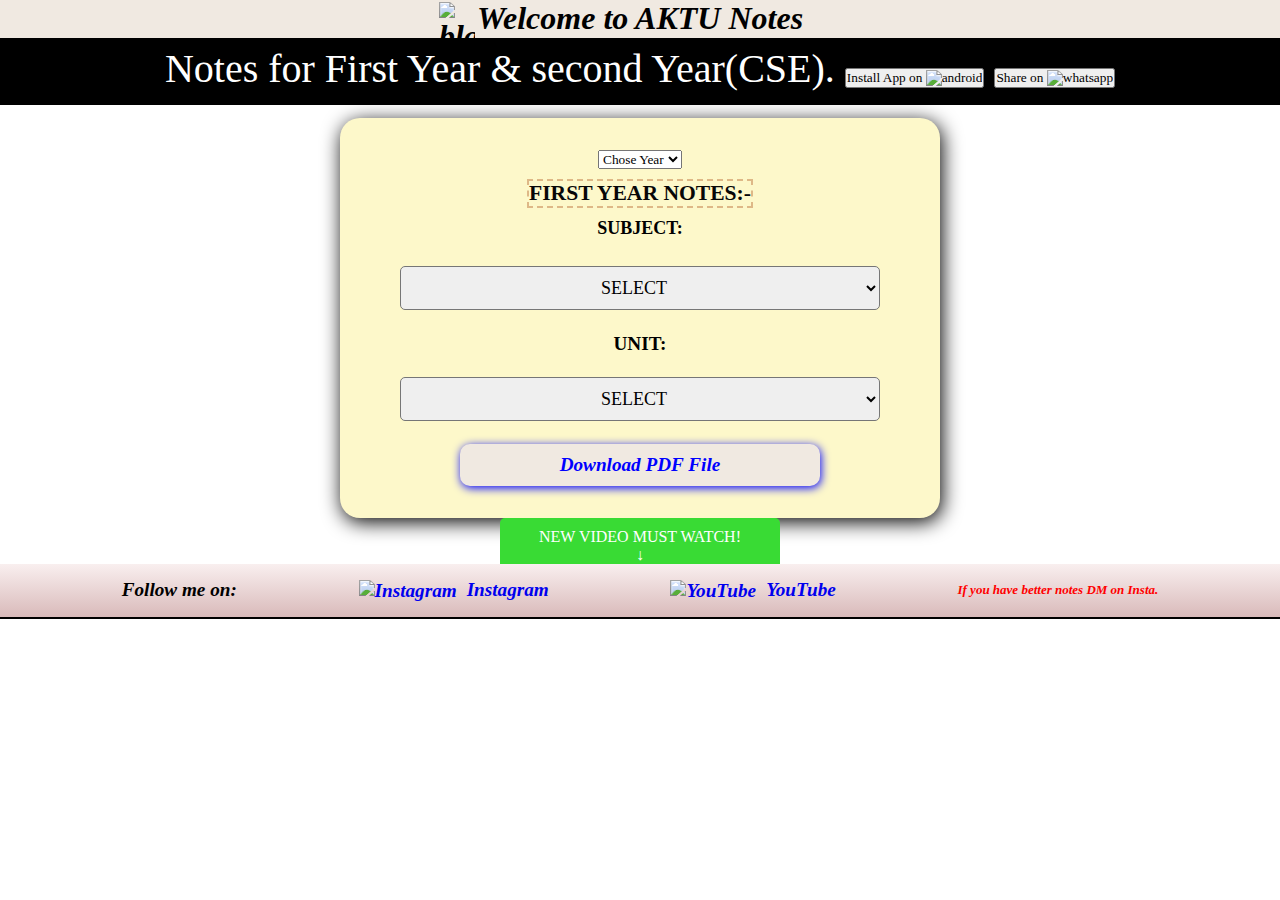
==== main.html @ efc71561 "Rename index.html to main.html" ====
<!DOCTYPE html>
<html lang="en">

<head>
  <meta charset="UTF-8">
  <meta name="viewport" content="width=device-width, initial-scale=1.0">
  <link rel="icon" type="image/x-icon"
    href="https://i.ibb.co/qnsSMXm/21vishalthakur-253090887-627483071606566-1643709613012544702-n.png" sizes="18x18">
  <link rel="manifest" href="/manifest.json">
  <link rel="stylesheet" href="style.css">
  <title>B.tech Stuff</title>
</head>

<body>
  <h1><span class="createrImg"><img src="https://i.ibb.co/qnsSMXm/21vishalthakur-253090887-627483071606566-1643709613012544702-n.png" sizes="18x18" alt="blanck"></span> Welcome to AKTU Notes</h1>
    <p class="intro">
      Notes for First Year & second Year(CSE).
      <!-- buttons for home icon and whatsapp share -->
      <button  class="add-to-home-button" id="Install">
        Install App on
        <img
          src="https://img.icons8.com/ios-filled/50/android.png"
          alt="android"
        />
      </button>
      <button class="add-to-home-button" id="share-on-whatsapp-button">
        Share on
        <img
          src="https://cdn4.iconfinder.com/data/icons/miu-square-flat-social/60/whatsapp-square-social-media-512.png"
          alt="whatsapp"
        />
      </button>
    </p>
  <div class="container ">
     <select id="yearSelector"  class="dropdown" >
      <option value="year1">Chose Year</option>
      <option value="year1">Year 1</option>
      <option value="year2">Year 2</option>
  </select>
    <label class="head" for="subject" ><span class="changeYear">First Year Notes:-</span> Subject:</label>
    <select aria-label="Disabled select example" id="subject" class="form-select">
      <option selected>Select</option>
      <option value="BAS201">BAS201 (physics)</option>
      <option value="BAS202">BAS202 (Chemistry)</option>
      <option value="BAS203">BAS203 (Maths-2)</option>
      <option value="BAS204">BAS204(Environment)</option>
      <option value="BAS205">BAS205 (Soft Skills)</option>
      <option value="BCS201">BCS201 (PFPS)</option>
      <option value="BEC201">BEC201 (ELECTRONIC)</option>
      <option value="BEE201">BEE201 (ELECTRICAL)</option>
      <option value="BME201">BME201 (MECHANICAL)</option>
    </select>
    <br>
    <label for="unit" >Unit:</label>
    <select aria-label="Disabled select example" id="unit" class="form-select">
      <option selected>Select</option>
      <option value="1">1</option>
      <option value="2">2</option>
      <option value="3">3</option>
      <option value="4">4</option>
      <option value="5">5</option>
    </select>
    <br>
    <button type="button" class="btn btn-secondary btn2">Download PDF File</button>
  </div>


  <!-- Footer section  -->
  
 <div class="toggle"> <button id="toggle">New Video Must Watch!
  <br>&#8595;
  <a href="https://youtube.com/shorts/hou2MJLn5hU?si=VXvauNUTWy5qX1TI" ta></a>
</button></div>
  <footer>
    <p>Follow me on:</p>
    <a href="https://www.instagram.com/21vishalthakur/" target="_blank">
        <img src="https://encrypted-tbn0.gstatic.com/images?q=tbn:ANd9GcSomeJ0QsT55Tg_GSb_YQdChBXGRGOCF7vF5TJdhSg&s" alt="Instagram" width="30" height="30">Instagram
    </a>
    <a href="https://www.youtube.com/channel/UCt2IVERCBm5-97FUyC7tNnw" target="_blank">
        <img src="https://png.pngtree.com/png-vector/20221018/ourmid/pngtree-youtube-social-media-icon-png-image_6315995.png" alt="YouTube" width="30" object-fit="cover" object-position="center"  height="30">YouTube
    </a>
    <P class="line">If you have better notes DM on Insta.</P>
</footer>



  <!-- js part -->
  <script src="page.js"></script>
  <script async src="https://pagead2.googlesyndication.com/pagead/js/adsbygoogle.js?client=ca-pub-3650968481050245"
     crossorigin="anonymous"></script>






</body>

</html>
---- style.css ----
* {
  margin: 0;
  padding: 0;
  box-sizing: border-box;
  font-family: 'gilroy';
}

html,
body {
  height: 100%;
  width: 100%;
}

h1 {
  height: 40px;
  width: 100%;
  border-bottom: 2px solid black;
  text-align: center;
  background-color: rgb(240, 233, 225);
  font-style: italic;
}

 h1 .createrImg  img{
  position: absolute;
  height: 40px;
  width: 40px;
 background: transparent;
  padding: 2px;
  margin-left: -40px;

}
.intro{
  background: #000;
  width: 100%;
  height: 65px;
  padding: 5px;
  text-align: center;
  /* position: relative; */
  color: white;
  font-size: 40px;
  /* text-overflow: inherit; */
}

.container {
  display: flex;
  height: 400px;
  align-items: center;
  margin: auto;
  margin-top: 1%;
  justify-content: center;
  flex-direction: column;
  width: 600px;
  background-color: rgb(253, 248, 202);
  border-radius: 20px;
  box-shadow: 2px 4px 20px;
}

.container .head {
  font-size: large;
  padding: 10px;
  text-align: center;
  justify-content: start;
  /* border-radius: 50%; */
  margin-top: 0px;
  /* position: absolute; */
  flex-direction: column;
  display: flex;
}

/* h1 of first year. */
.container span {
  /* background-color:red; */
  color: rgb(7, 7, 7);
  border: 2px dashed burlywood;
  margin-bottom: 10px;
  font-size: larger;
  justify-content: space-between;
  align-items: center;
}

.container .form-select {
  width: 80%;
  /* background: #000; */
  padding: 10px;
  margin-top: 7px;
}

.container label {
  margin-bottom: 10px;
  font-size: larger;
  font-weight: 600;
  padding: 5px;
  text-transform: uppercase;
  z-index: 99;
}

.container .btn {
  padding: 10px;
  width: 60%;
  font-size: larger;
  font-weight: 700;
  font-style: oblique;
  margin-top: 5px;
  background-color: rgb(240, 233, 225);
  color: blue;
  cursor: pointer;
  border-radius: 10px;
  border: none;
  box-shadow: 1px 2px 10px;
}
.btn:hover{
  scale: 1.1;
  transition: all ease .3s;
}

.container #subject,
#unit {
  text-align: center;
  justify-content: center;
  font-size: large;
  font-weight: 500;
  border-radius: 5px;
  /* background: #000; */
  text-transform: uppercase;
}


.toggle{
  text-align: center;
  margin-bottom: -30px;
}
#toggle{font-size: 30px;  
    text-transform: uppercase;
  padding: 10px 39px;
  text-align: center;
  background-color: #39db34;
  color: #fff;
  border: none;
  border-radius: 5px;
  font-size: 16px;
  cursor: pointer;
  animation: flickerAnimation .9s infinite;
}
@keyframes flickerAnimation {
  0% {
    opacity: 1;
  }
  50% {
    opacity: 0;
  }
  100% {
    opacity: 1;
  }
}

footer {
  display: flex;
  justify-content: space-evenly;
  align-items: center;
  /* Vertically center the content */
  margin-top: 20px;
  height: 55px;
  text-align: center;
  font-size: larger;
  font-weight: 700;
  font-style: italic;
  background-image: linear-gradient(#f9efef, #d9baba);
  position: relative;
  border-bottom: 2px solid black;
}

footer a,
p {
  text-decoration: none !important;
}

/* Style for the icon (adjust as needed) */
footer img {
  vertical-align: middle;
  /* Vertically center the image with text */
  margin-right: 10px;
  /* Add spacing between icon and text */
  object-fit: cover;
  object-position: fixed;
}
.line{
  font-size: small;
  color: red;
  float: left;
  /* text-decoration: 10px underline silver; */
}

/* Media Query for screens less than 400px */
@media (max-width: 450px) {
  .container {
    width: 100%;
  }

  h1 {
    width: 100%;
  }
   h1 span {
    margin-left: 15px;
    box-shadow: 1px 0 30px;
    /* border-bottom: none; */
  }

  .container #subject,
  #unit {
    width: 70%;
    text-align: center;
    justify-content: center;
  }
  .container{
    margin-top: 5%;
    height: 550px;
    /* width: 100%; */
  }
  span{
    border-radius: 20px;
    border: none;
    background-color: red;
    padding: 8px;
  }
  #changeSubjectBtn{
    margin-bottom: 40px;

  }
  .intro{
    width: 100%;
    font-size: 30px;
    height: 70px;
    justify-content: center;
    text-align: center;
    padding: 2px 12px 10px 0;
    font-style: italic;
  }
  footer{
    text-align:center;
    margin-top:30px ;
    height: 70px;
    
  }
}

@media (max-width: 600px) {
  .container {
    width: 100%;
  }

  h1 {
    width: 100%;
  }
  
}
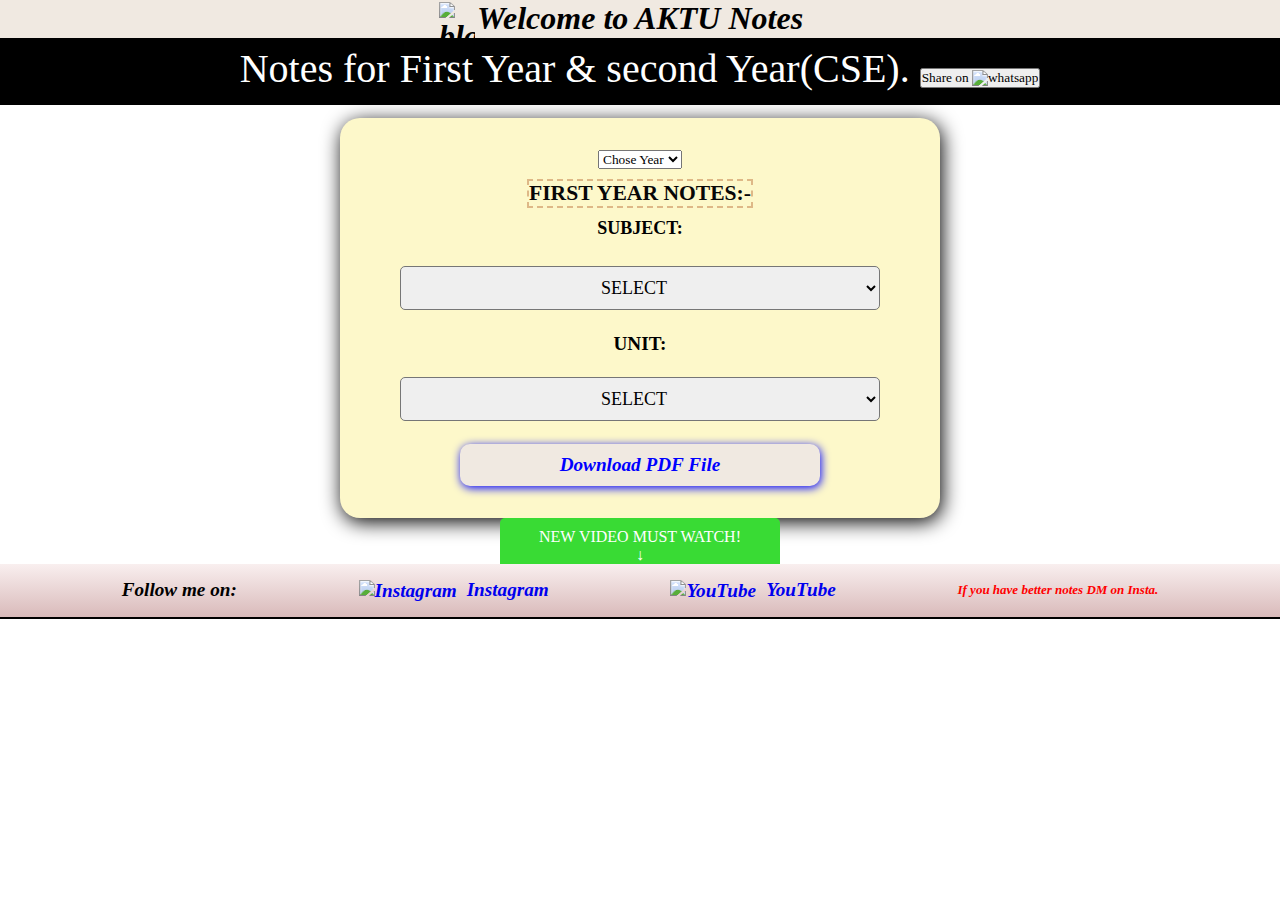
==== commit c889d6ab: "Update main.html" ====
--- a/main.html
+++ b/main.html
@@ -36,6 +36,7 @@
       <option value="year1">Chose Year</option>
       <option value="year1">Year 1</option>
       <option value="year2">Year 2</option>
+       <option value="year3">Year 3</option>
   </select>
     <label class="head" for="subject" ><span class="changeYear">First Year Notes:-</span> Subject:</label>
     <select aria-label="Disabled select example" id="subject" class="form-select">
